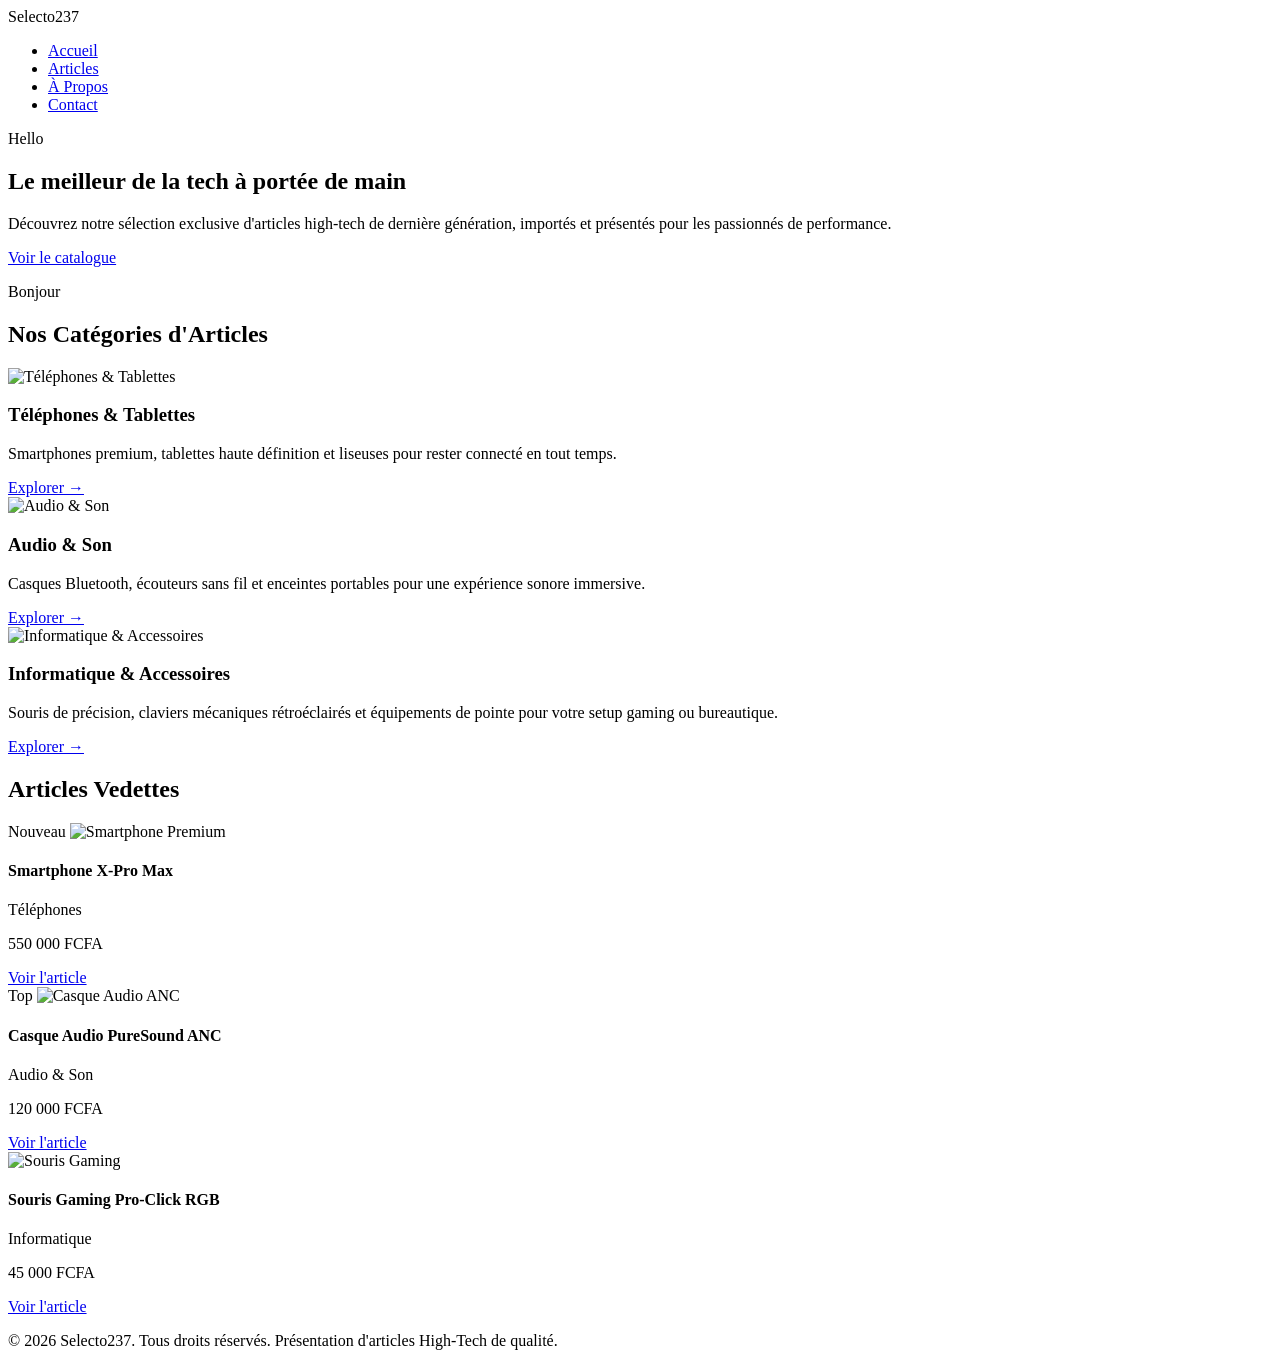
==== accueil_index.html @ ce3996e8 "Modification" ====
<!DOCTYPE html>
<html lang="fr">
<head>
    <meta charset="UTF-8">
    <meta name="viewport" content="width=device-width, initial-scale=1.0">
    <title>Selecto237 | Le meilleur de la haute technologie</title>
    <link rel="stylesheet" href="styles.css">
</head>
<body>

    <header>
        <div class="logo-badge">Selecto<span>237</span></div>
        <nav>
            <ul>
                <li><a href="index.html" class="active">Accueil</a></li>
                <li><a href="articles.html">Articles</a></li>
                <li><a href="a_propos.html">À Propos</a></li>
                <li><a href="contact.html">Contact</a></li>
            </ul>
        </nav>
    </header>
<p>Hello</p>
    <section class="hero">
        <div class="hero-content">
            <h1>Le meilleur de la tech à portée de main</h1>
            <p>Découvrez notre sélection exclusive d'articles high-tech de dernière génération, importés et présentés pour les passionnés de performance.</p>
            <a href="articles.html" class="btn">Voir le catalogue</a>
        </div>
    </section>
    <p>Bonjour</p>

    <section class="categories-section">
        <h2 class="section-title">Nos Catégories d'Articles</h2>
        <div class="categories-grid">
            
            <div class="category-card">
                <div class="category-image">
                    <img src="https://images.unsplash.com/photo-1511707171634-5f897ff02aa9?w=500&auto=format&fit=crop&q=60" alt="Téléphones & Tablettes">
                </div>
                <h3>Téléphones & Tablettes</h3>
                <p>Smartphones premium, tablettes haute définition et liseuses pour rester connecté en tout temps.</p>
                <a href="articles.html?cat=telephones" class="btn-secondary">Explorer &rarr;</a>
            </div>

            <div class="category-card">
                <div class="category-image">
                    <img src="https://images.unsplash.com/photo-1505740420928-5e560c06d30e?w=500&auto=format&fit=crop&q=60" alt="Audio & Son">
                </div>
                <h3>Audio & Son</h3>
                <p>Casques Bluetooth, écouteurs sans fil et enceintes portables pour une expérience sonore immersive.</p>
                <a href="articles.html?cat=audio" class="btn-secondary">Explorer &rarr;</a>
            </div>

            <div class="category-card">
                <div class="category-image">
                    <img src="https://images.unsplash.com/photo-1615663245857-ac93bb7c39e7?w=500&auto=format&fit=crop&q=60" alt="Informatique & Accessoires">
                </div>
                <h3>Informatique & Accessoires</h3>
                <p>Souris de précision, claviers mécaniques rétroéclairés et équipements de pointe pour votre setup gaming ou bureautique.</p>
                <a href="articles.html?cat=informatique" class="btn-secondary">Explorer &rarr;</a>
            </div>
            
        </div>
    </section>

    <section class="featured-section">
        <h2 class="section-title">Articles Vedettes</h2>
        <div class="products-grid">
            
            <div class="product-card">
                <span class="badge">Nouveau</span>
                <img src="https://images.unsplash.com/photo-1567581935884-3349723552ca?w=400&auto=format&fit=crop&q=60" alt="Smartphone Premium">
                <div class="product-info">
                    <h4>Smartphone X-Pro Max</h4>
                    <p class="category-tag">Téléphones</p>
                    <p class="price">550 000 FCFA</p>
                    <a href="produit-detail.html" class="btn-sm">Voir l'article</a>
                </div>
            </div>

            <div class="product-card">
                <span class="badge">Top</span>
                <img src="https://images.unsplash.com/photo-1546435770-a3e426bf472b?w=400&auto=format&fit=crop&q=60" alt="Casque Audio ANC">
                <div class="product-info">
                    <h4>Casque Audio PureSound ANC</h4>
                    <p class="category-tag">Audio & Son</p>
                    <p class="price">120 000 FCFA</p>
                    <a href="produit-detail.html" class="btn-sm">Voir l'article</a>
                </div>
            </div>

            <div class="product-card">
                <img src="https://images.unsplash.com/photo-1615663245857-ac93bb7c39e7?w=400&auto=format&fit=crop&q=60" alt="Souris Gaming">
                <div class="product-info">
                    <h4>Souris Gaming Pro-Click RGB</h4>
                    <p class="category-tag">Informatique</p>
                    <p class="price">45 000 FCFA</p>
                    <a href="produit-detail.html" class="btn-sm">Voir l'article</a>
                </div>
            </div>
            
        </div>
    </section>

    <footer>
        <p>&copy; 2026 Selecto237. Tous droits réservés. Présentation d'articles High-Tech de qualité.</p>
    </footer>

</body>
</html>
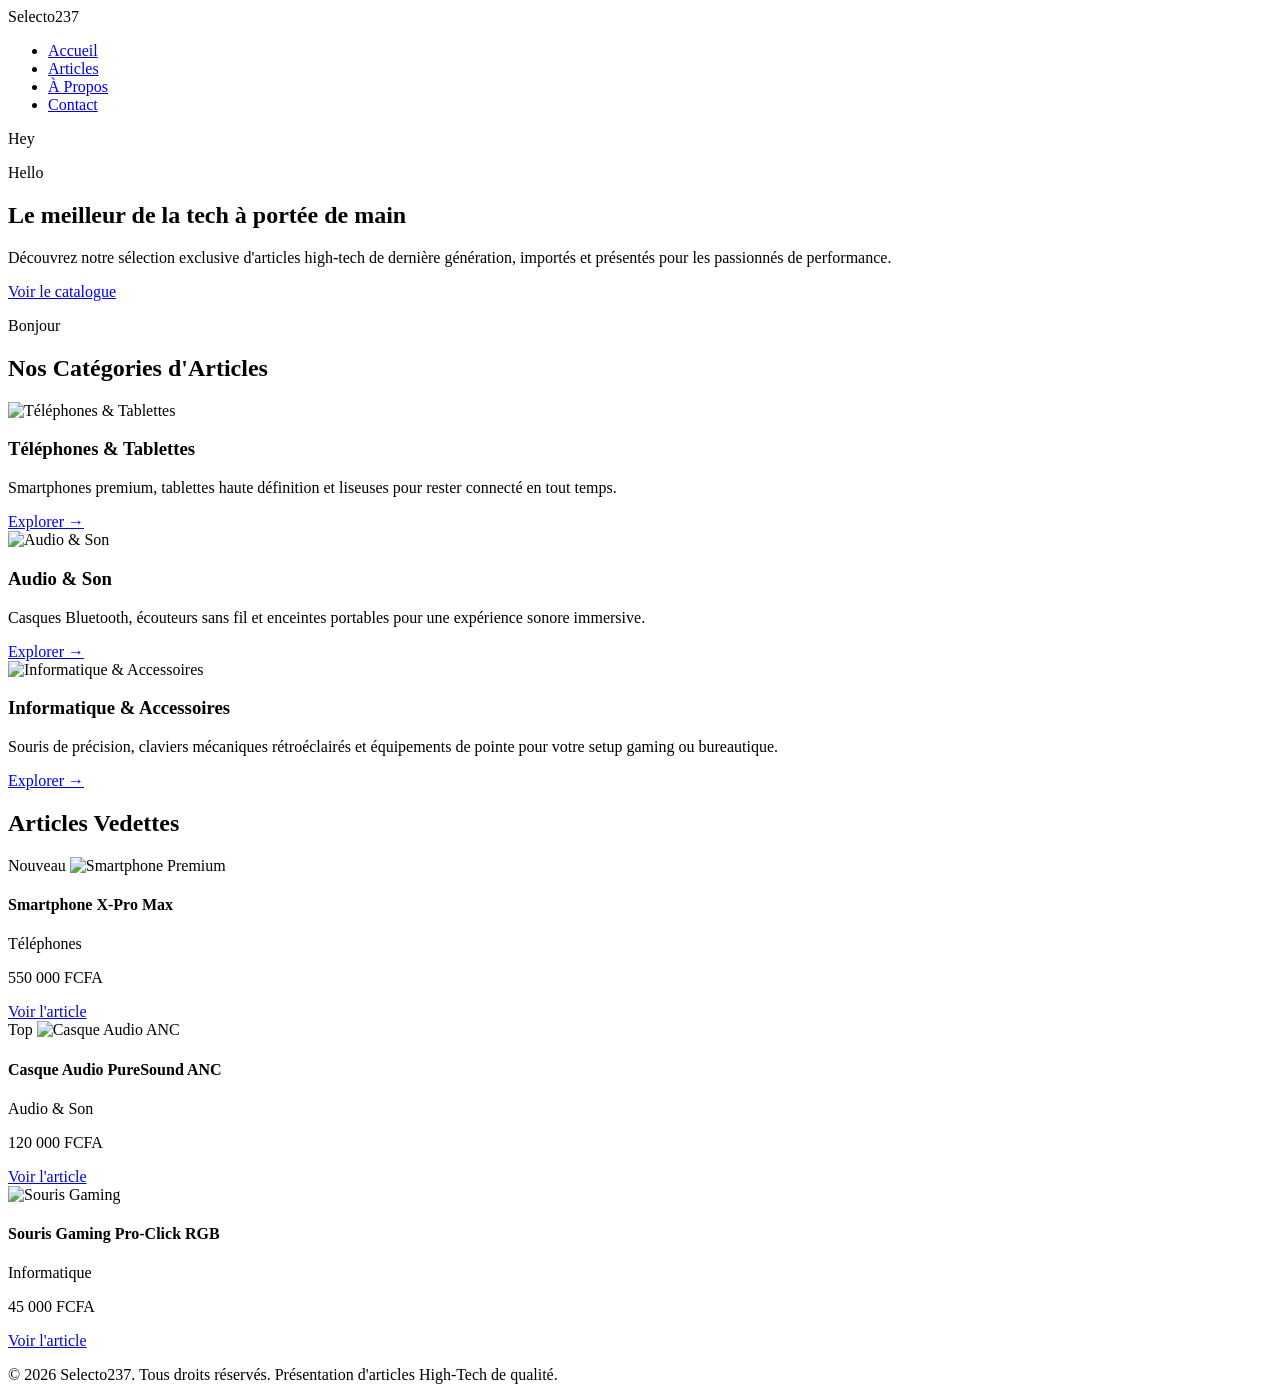
==== commit 020b8049: "Nouvelle" ====
--- a/accueil_index.html
+++ b/accueil_index.html
@@ -19,6 +19,7 @@
             </ul>
         </nav>
     </header>
+    <p>Hey</p>
 <p>Hello</p>
     <section class="hero">
         <div class="hero-content">
